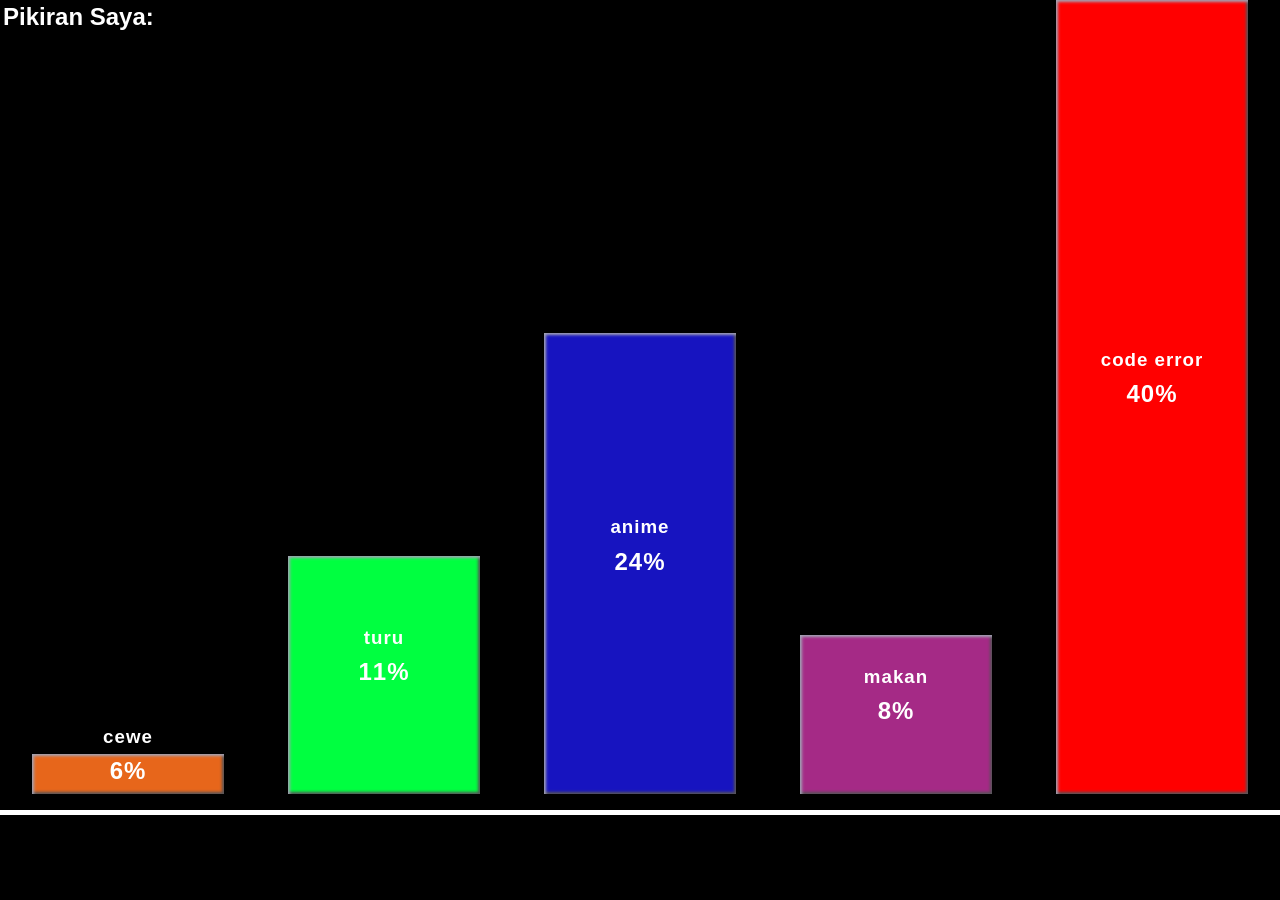
==== HTML/Dipikiran-gw.html @ 40205a71 "Initial commit" ====
<!DOCTYPE html>
<html lang="en">

<head>
    <meta charset="UTF-8">
    <meta http-equiv="X-UA-Compatible" content="IE=edge">
    <meta name="viewport" content="width=device-width, initial-scale=1.0">
    <title>VERDI</title>
    <link rel="stylesheet" href="../CSS/Dipikiran-gw.css">
    <link rel="stylesheet" href="style.css">
    <link rel="apple-touch-icon-precomposed" sizes="57x57" href="./favicomatic/apple-touch-icon-57x57.png" />
    <link rel="apple-touch-icon-precomposed" sizes="114x114" href="./favicomatic/apple-touch-icon-114x114.png" />
    <link rel="apple-touch-icon-precomposed" sizes="72x72" href="./favicomatic/apple-touch-icon-72x72.png" />
    <link rel="apple-touch-icon-precomposed" sizes="144x144" href="./favicomatic/apple-touch-icon-144x144.png" />
    <link rel="apple-touch-icon-precomposed" sizes="60x60" href="./favicomatic/apple-touch-icon-60x60.png" />
    <link rel="apple-touch-icon-precomposed" sizes="120x120" href="./favicomatic/apple-touch-icon-120x120.png" />
    <link rel="apple-touch-icon-precomposed" sizes="76x76" href="./favicomatic/apple-touch-icon-76x76.png" />
    <link rel="apple-touch-icon-precomposed" sizes="152x152" href="./favicomatic/apple-touch-icon-152x152.png" />
    <link rel="icon" type="image/png" href="./favicomatic/favicon-196x196.png" sizes="196x196" />
    <link rel="icon" type="image/png" href="./favicomatic/favicon-96x96.png" sizes="96x96" />
    <link rel="icon" type="image/png" href="./favicomatic/favicon-32x32.png" sizes="32x32" />
    <link rel="icon" type="image/png" href="./favicomatic/favicon-16x16.png" sizes="16x16" />
    <link rel="icon" type="image/png" href="./favicomatic/favicon-128.png" sizes="128x128" />
    <meta name="application-name" content="&nbsp;" />
    <meta name="msapplication-TileColor" content="./favicomatic/#FFFFFF" />
    <meta name="msapplication-TileImage" content="./favicomatic/mstile-144x144.png" />
    <meta name="msapplication-square70x70logo" content="./favicomatic/mstile-70x70.png" />
    <meta name="msapplication-square150x150logo" content="./favicomatic/mstile-150x150.png" />
    <meta name="msapplication-wide310x150logo" content="./favicomatic/mstile-310x150.png" />
    <meta name="msapplication-square310x310logo" content="./favicomatic/mstile-310x310.png" />
</head>

<body>
    <div class="parent">
        <h2>Pikiran Saya:</h2>
        <div class="parent-li">
            <li>
                <span class="span-1">
                <h3>cewe</h3>
                <div id="number-1"></div>
                </span>
            </li>
            <li>
                <span class="span-2">
                    <h3>turu</h3>
                    <div id="number-2"></div>
                </span>
            </li>
            <li>
                <span class="span-3">
                    <h3>anime</h3>
                    <div id="number-3"></div>
                </span>
            </li>
            <li>
                <span class="span-4">
                    <h3>makan</h3>
                    <div id="number-4"></div>
                </span>
            </li>
            <li>
                <span class="span-5">
                    <h3>code error</h3>
                    <div id="number-5"></div>
                </span>
            </li>
        </div>
    </div>
</body>
<script src="../JS/Dipikiran-gw.js"></script>

</html>
---- CSS/Dipikiran-gw.css ----
body {
    background-color: black;
    color: white;
    padding: 0;
    margin: 0;
}

.parent {
    position: relative;
    width: 100%;
    height: 90vh;
    background-color: transparent;
    border-bottom: 5px solid;
    list-style-type: none;
}

.parent h2 {
    margin: 3px;
    position: absolute;
    font-family: Arial, Helvetica, sans-serif;
    /* left: 45%; */
}

.parent-li {
    width: 100%;
    height: 100%;
    display: flex;
    justify-content: space-around;
}

.parent .parent-li li {
    position: relative;
    width: 15%;
    height: 98%;
}

.parent .parent-li li span {
    font-family: 'Gill Sans', 'Gill Sans MT', Calibri, 'Trebuchet MS', sans-serif;
    letter-spacing: 1px;
    position: absolute;
    bottom: 0;
    display: flex;
    justify-content: center;
    align-items: center;
    flex-direction: column;
}

.parent .parent-li li .span-1 {
    background-color: rgb(231, 102, 27);
    box-shadow: inset 2px 2px 3px #a2a3b4, inset -2px -2px 3px #545255;
    width: 100%;
    height: 5%;
    animation: span-1 4s;
}

.parent .parent-li li .span-1 h3 {
    margin: 0;
    text-align: center;
    transform: translateY(-105%);
}

#number-1 {
    text-align: center;
    transform: translateY(-50%);
    font-size: x-large;
    font-family: Arial, Helvetica, sans-serif;
    font-weight: 700;
}

@keyframes span-1 {
    0% {
        height: 0%;
    }
    100% {
        height: 5%;
    }
}

.parent .parent-li li .span-2 {
    background-color: rgb(0, 255, 64);
    box-shadow: inset 2px 2px 3px #a2a3b4, inset -2px -2px 3px #545255;
    width: 100%;
    height: 30%;
    animation: span-2 4s;
}

.parent .parent-li li .span-2 h3 {
    margin: 0;
    text-align: center;
    transform: translateY(-105%);
}

#number-2 {
    text-align: center;
    transform: translateY(-50%);
    font-size: x-large;
    font-family: Arial, Helvetica, sans-serif;
    font-weight: 700;
}

@keyframes span-2 {
    0% {
        height: 0%;
    }
    100% {
        height: 30%;
    }
}

.parent .parent-li li .span-3 {
    background-color: rgb(23, 20, 192);
    box-shadow: inset 2px 2px 3px #a2a3b4, inset -2px -2px 3px #545255;
    width: 100%;
    height: 58%;
    animation: span-3 4s;
}

.parent .parent-li li .span-3 h3 {
    margin: 0;
    text-align: center;
    transform: translateY(-105%);
}

#number-3 {
    text-align: center;
    transform: translateY(-45%);
    font-size: x-large;
    font-family: Arial, Helvetica, sans-serif;
    font-weight: 700;
}

@keyframes span-3 {
    0% {
        height: 0%;
    }
    100% {
        height: 58%;
    }
}

.parent .parent-li li .span-4 {
    background-color: rgb(165, 42, 134);
    box-shadow: inset 2px 2px 3px #a2a3b4, inset -2px -2px 3px #545255;
    width: 100%;
    height: 20%;
    animation: span-4 4s;
}

.parent .parent-li li .span-4 h3 {
    margin: 0;
    text-align: center;
    transform: translateY(-105%);
}

#number-4 {
    text-align: center;
    transform: translateY(-50%);
    font-size: x-large;
    font-family: Arial, Helvetica, sans-serif;
    font-weight: 700;
}

@keyframes span-4 {
    0% {
        height: 0%;
    }
    100% {
        height: 20%;
    }
}

.parent .parent-li li .span-5 {
    background-color: rgb(255, 0, 0);
    box-shadow: inset 2px 2px 3px #a2a3b4, inset -2px -2px 3px #545255;
    width: 100%;
    height: 100%;
    animation: span-5 4s;
}

.parent .parent-li li .span-5 h3 {
    margin: 0;
    text-align: center;
    transform: translateY(-105%);
}

#number-5 {
    text-align: center;
    transform: translateY(-50%);
    font-size: x-large;
    font-family: Arial, Helvetica, sans-serif;
    font-weight: 700;
}

@keyframes span-5 {
    0% {
        height: 0%;
    }
    100% {
        height: 100%;
    }
}
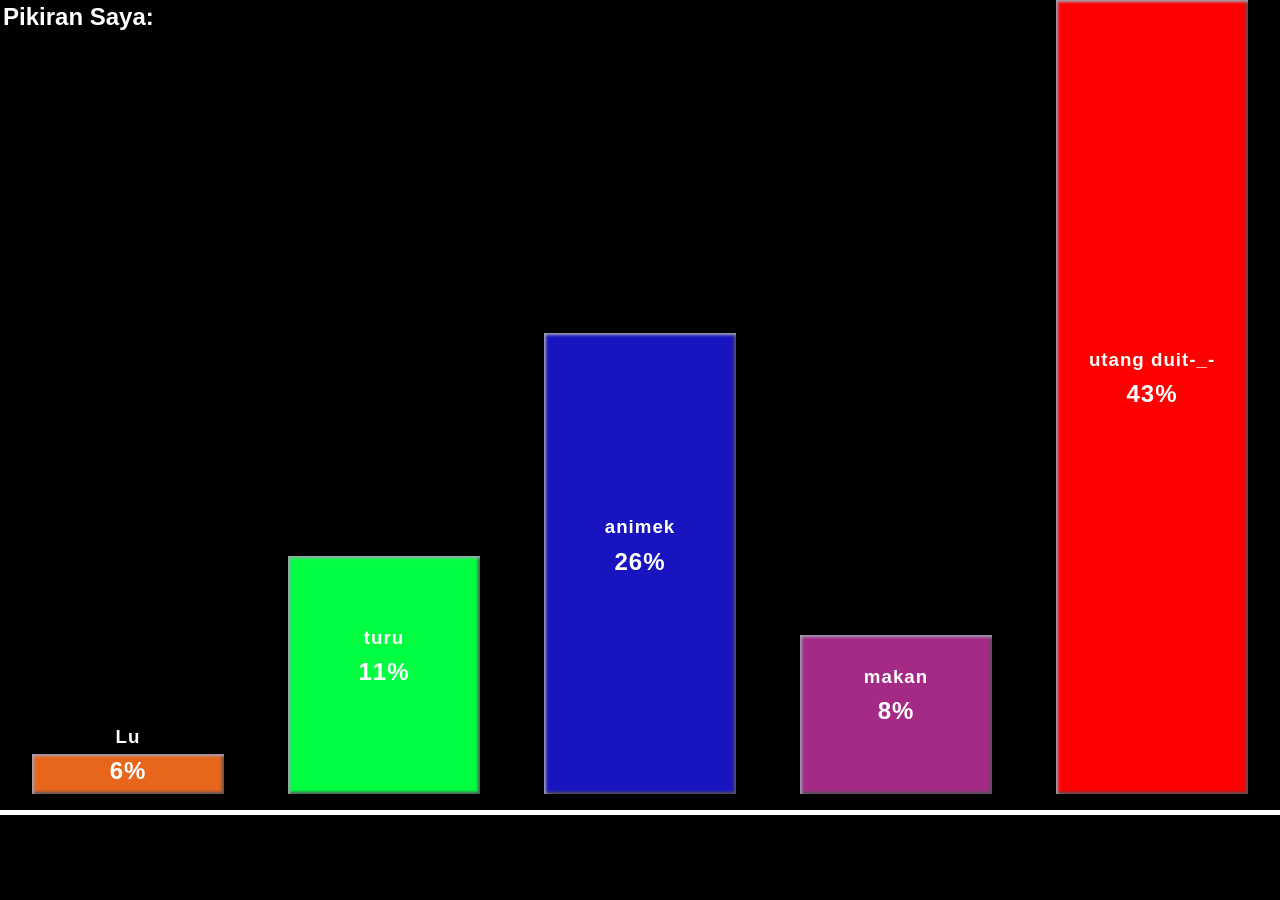
==== commit 0171636a: "Update Dipikiran-gw.html" ====
--- a/HTML/Dipikiran-gw.html
+++ b/HTML/Dipikiran-gw.html
@@ -5,7 +5,7 @@
     <meta charset="UTF-8">
     <meta http-equiv="X-UA-Compatible" content="IE=edge">
     <meta name="viewport" content="width=device-width, initial-scale=1.0">
-    <title>VERDI</title>
+    <title>LamzNakSepuh</title>
     <link rel="stylesheet" href="../CSS/Dipikiran-gw.css">
     <link rel="stylesheet" href="style.css">
     <link rel="apple-touch-icon-precomposed" sizes="57x57" href="./favicomatic/apple-touch-icon-57x57.png" />
@@ -36,7 +36,7 @@
         <div class="parent-li">
             <li>
                 <span class="span-1">
-                <h3>cewe</h3>
+                <h3>Lu</h3>
                 <div id="number-1"></div>
                 </span>
             </li>
@@ -48,7 +48,7 @@
             </li>
             <li>
                 <span class="span-3">
-                    <h3>anime</h3>
+                    <h3>animek</h3>
                     <div id="number-3"></div>
                 </span>
             </li>
@@ -60,7 +60,7 @@
             </li>
             <li>
                 <span class="span-5">
-                    <h3>code error</h3>
+                    <h3>utang duit-_-</h3>
                     <div id="number-5"></div>
                 </span>
             </li>
@@ -69,4 +69,4 @@
 </body>
 <script src="../JS/Dipikiran-gw.js"></script>
 
-</html>+</html>
